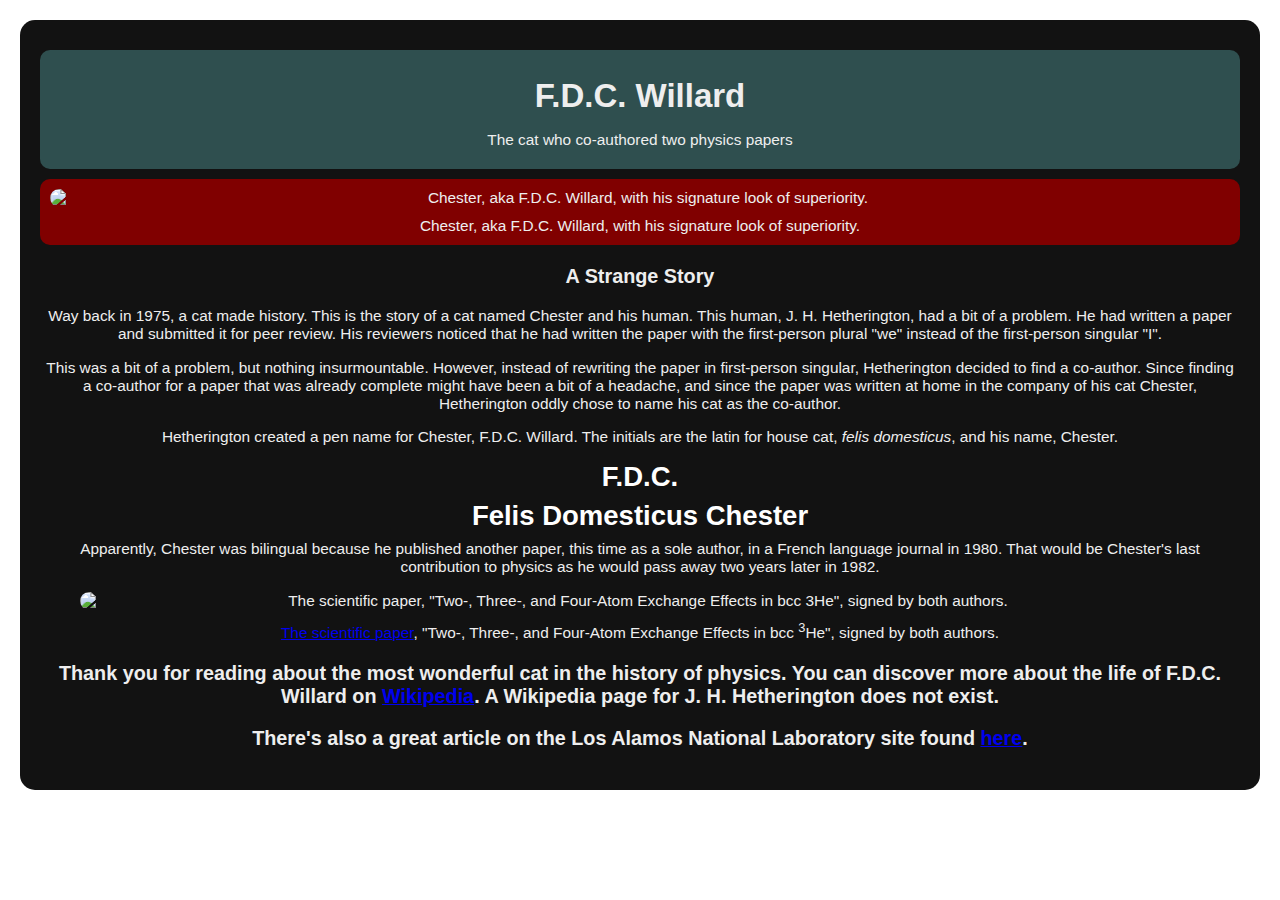
==== cert-project2-tribute-page/index.html @ b8ebed92 "HTML and CSS commit" ====
<!DOCTYPE html>
<html>
  <head>
    <link rel="stylesheet" href="styles.css" />
  </head>
  <body>
    <main id="main">
      <div id="title-div">
      <h1 id="title">F.D.C. Willard</h1>
      <p>The cat who co-authored two physics papers</p>
      </div>
      <figure id="img-div">
        <img
          id="image"
          src="https://cdn8.openculture.com/2017/07/04215127/cat-physics-paper-fb.png"
          alt="Chester, aka F.D.C. Willard, with his signature look of superiority."
        />
        <figcaption id="img-caption" class="caption">
          Chester, aka F.D.C. Willard, with his signature look of superiority.
        </figcaption>
      </figure>
      <section id="tribute-info">
        <h3>A Strange Story</h3>
        <p>Way back in 1975, a cat made history. This is the story of a cat named Chester and his human. This human, J. H. Hetherington, had a bit of a problem. He had written a paper and submitted it for peer review. His reviewers noticed that he had written the paper with the first-person plural "we" instead of the first-person singular "I".</p>
        <p>This was a bit of a problem, but nothing insurmountable. However, instead of rewriting the paper in first-person singular, Hetherington decided to find a co-author. Since finding a co-author for a paper that was already complete might have been a bit of a headache, and since the paper was written at home in the company of his cat Chester, Hetherington oddly chose to name his cat as the co-author.</p>
        <p>Hetherington created a pen name for Chester, F.D.C. Willard. The initials are the latin for house cat, <i>felis domesticus</i>, and his name, Chester.</p>
        <h2>F.D.C.</h2>
        <h2>Felis Domesticus Chester</h2>
        <p>Apparently, Chester was bilingual because he published another paper, this time as a sole author, in a French language journal in 1980. That would be Chester's last contribution to physics as he would pass away two years later in 1982.</p>
        <figure id="img-div2">
        <img
          id="image2"
          src="https://cdn8.openculture.com/2017/07/04204131/Willard-paper-e1406630466484.jpg"
          alt='The scientific paper, "Two-, Three-, and Four-Atom Exchange Effects in bcc 3He", signed by both authors.'/>
        <figcaption id="img-caption2" class="caption"><a href="https://journals.aps.org/prl/pdf/10.1103/PhysRevLett.35.1442">The scientific paper</a>, "Two-, Three-, and Four-Atom Exchange Effects in bcc <sup>3</sup>He", signed by both authors.
        </figcaption>
      </figure>
        <h3>Thank you for reading about the most wonderful cat in the history of physics. You can discover more about the life of F.D.C. Willard on <a id="tribute-link" href="https://en.wikipedia.org/wiki/F._D._C._Willard" target="_blank">Wikipedia</a>. A Wikipedia page for J. H. Hetherington does not exist.</h3>
		  <h3>There's also a great article on the Los Alamos National Laboratory site found <a id="tribute-link2" href="https://discover.lanl.gov/publications/at-the-bradbury/2023-april/physics-cat/#:~:text=In%201975%2C%20F.D.C.,mathematician%20at%20Michigan%20State%20University." target="_blank">here</a>.</h3>
      </section>
    </main>
  </body>
</html>
---- cert-project2-tribute-page/styles.css ----
html {
  font-size: 11px;
}

body {
  font-family: 'Roboto', Arial, sans-serif;
  font-size: 1.4rem;
  text-align: center;
  color: #eeeeee;
  margin: 0;
}

h1 {
  font-size: 3rem;
  margin-bottom: 0;
}

#title-div {
  background: #2f4f4f;
  padding: 5px;
  margin: 10px 0;
  border-radius: 10px;
}

h2 {
  font-size: 2.5rem;
  margin-bottom: 0;
  line-height: 1.5rem;
  color: white;
}

h3 {
  font-size: 1.8rem;
}

img {
  max-width: 100%;
  display: block;
  height: auto;
  margin: 0 auto 10px auto;
  border-radius: 10px;
}

#img-div {
  background: maroon;
  padding: 10px;
  margin: 0;
  border-radius: 10px;
}

#main {
  margin: 20px;
  padding: 20px;
  background: #121212;
  border-radius: 15px;
}
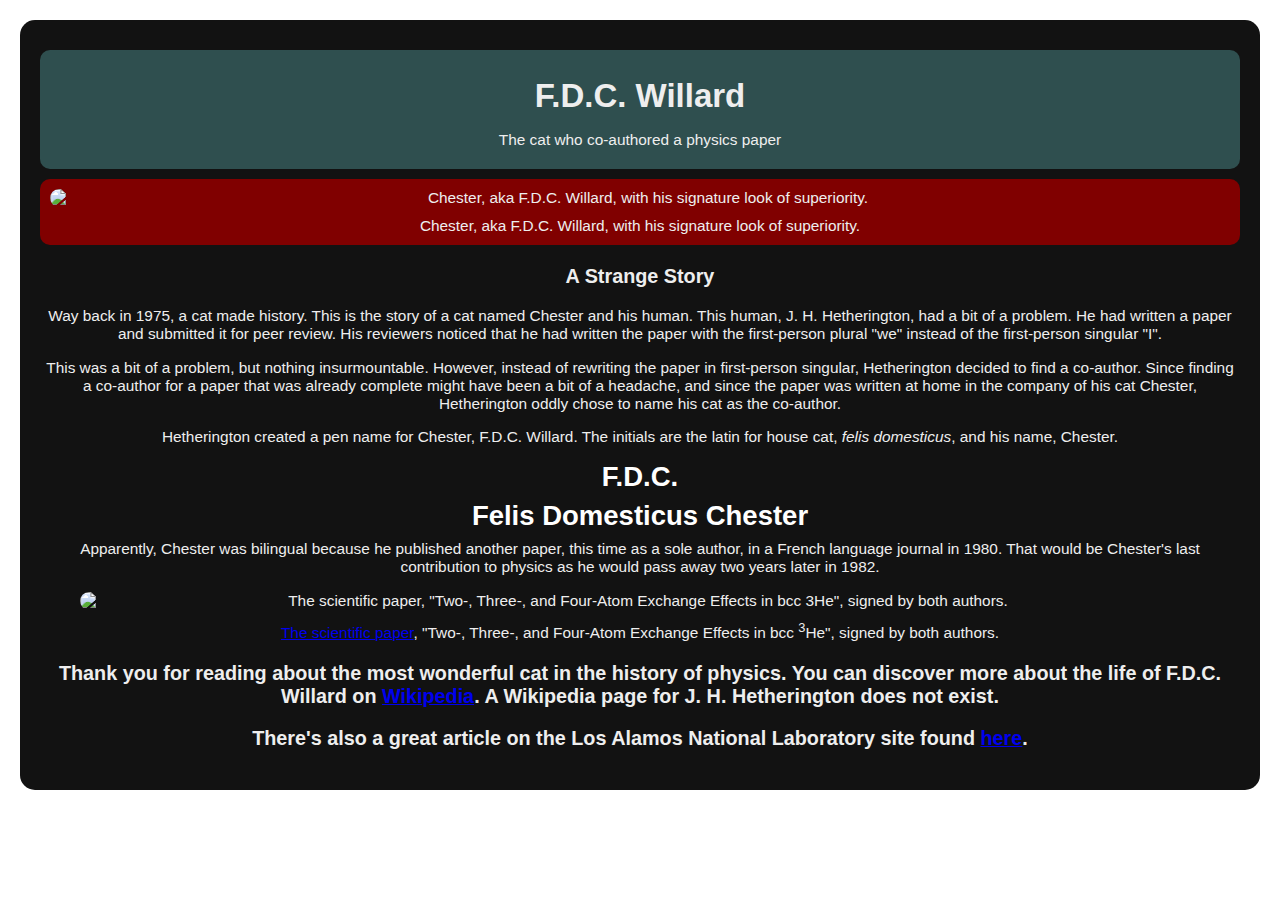
==== commit 80c06e94: "Update index.html" ====
--- a/cert-project2-tribute-page/index.html
+++ b/cert-project2-tribute-page/index.html
@@ -7,7 +7,7 @@
     <main id="main">
       <div id="title-div">
       <h1 id="title">F.D.C. Willard</h1>
-      <p>The cat who co-authored two physics papers</p>
+      <p>The cat who co-authored a physics paper</p>
       </div>
       <figure id="img-div">
         <img
